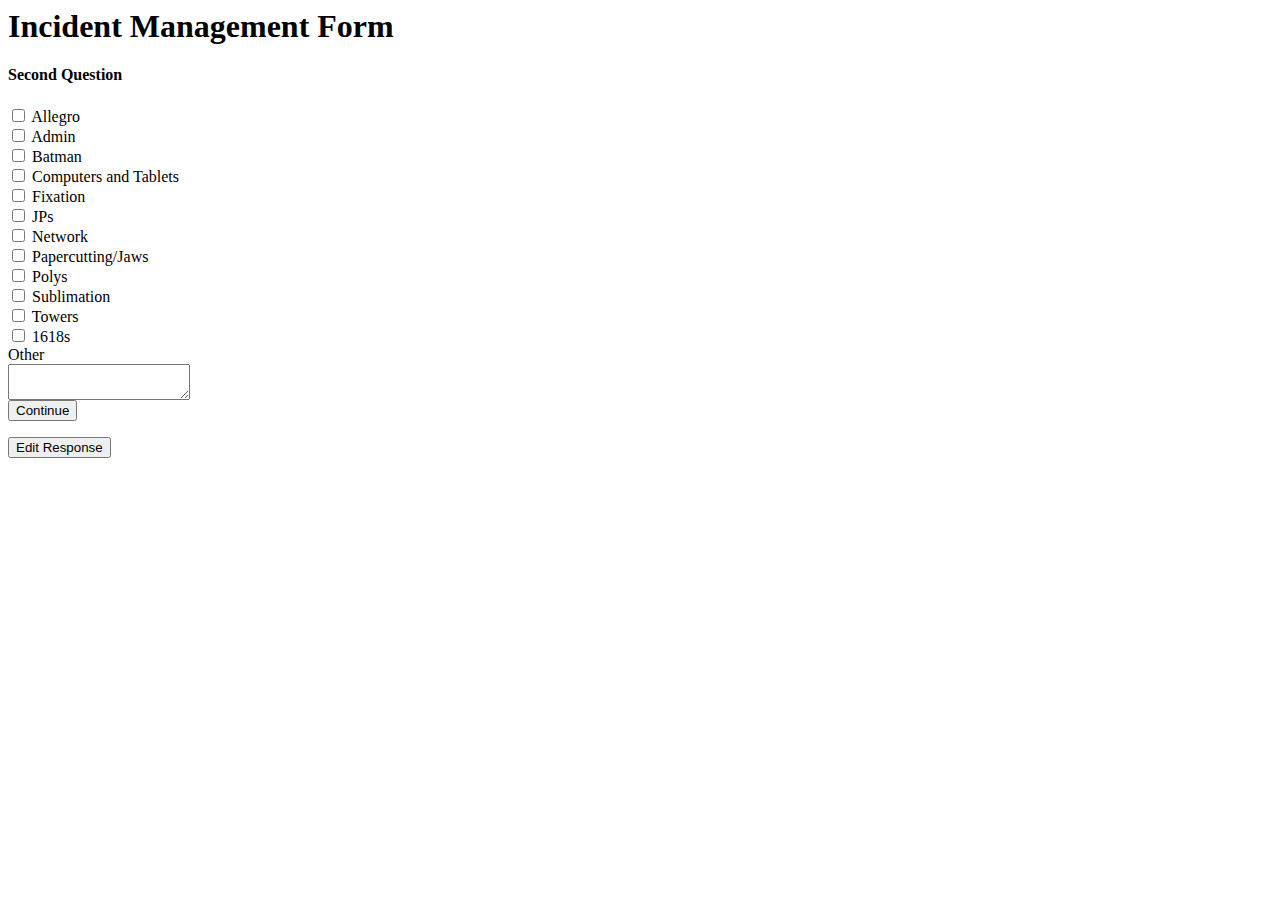
==== report.html @ 6ed57f61 "Initial commit" ====
<DOCTYPE html>
  <html>
  <title>Incident Management</title>
  <head>
    <h1>Incident Management Form</h1>
    <link href="https://fonts.googleapis.com/css?family=Lato:400,900" rel="stylesheet">
  </head>

  <body>
    <div class="expander"><h4>Second Question</h4></div>
    <form id="platformqs">
      <div class="questions" id="level">
        <p>
          <input type="checkbox" id="allegro" name="system" value="allegro">
          <label for="allegro">Allegro</label>
          <br>
          <input type="checkbox" id="admin" name="system" value="Admin">
          <label for="admin">Admin</label>
          <br>
          <input type="checkbox" id="batman" name="system" value="Batman">
          <label for="batman">Batman</label>
          <br>
          <input type="checkbox" id="computers" name="system" value="Computers and Tablets">
          <label for="computers">Computers and Tablets</label>
          <br>
          <input type="checkbox" id="fixation" name="system" value="Fixation">
          <label for="fixation">Fixation</label>
          <br>
          <input type="checkbox" id="jps" name="system" value="JPs">
          <label for="jps">JPs</label>
          <br>
          <input type="checkbox" id="network" name="system" value="Network">
          <label for="network">Network</label>
          <br>
          <input type="checkbox" id="papercut" name="system" value="Papercutting Machines">
          <label for="papercut">Papercutting/Jaws</label>
          <br>
          <input type="checkbox" id="polys" name="system" value="Polys">
          <label for="polys">Polys</label>
          <br>
          <input type="checkbox" id="sublimation" name="system" value="Sublimation">
          <label for="sublimation">Sublimation</label>
          <br>
          <input type="checkbox" id="towers" name="system" value="Towers">
          <label for="towers">Towers</label>
          <br>
          <input type="checkbox" id="1618s" name="system" value="1618s">
          <label for="1618s">1618s</label>
          <br>
          <label for="systemfix">Other</label><br>
          <textarea id="systemfix" name="system"></textarea>

          <br>
          <input type="button" class="submission" onclick="systemCheck()" value="Continue">
        </p>
      </div>
      <div class="questions">
        <input type='button' class="reset" width="50" onclick='uncheckAll()' value="Edit Response"/>
      </div>
      <div class="response">
        <p><span id='rating'></span></p>
        <!--input type="text" id="rating" size=100 readonly !-->
      </div>
    </form>


 </body>

</html>
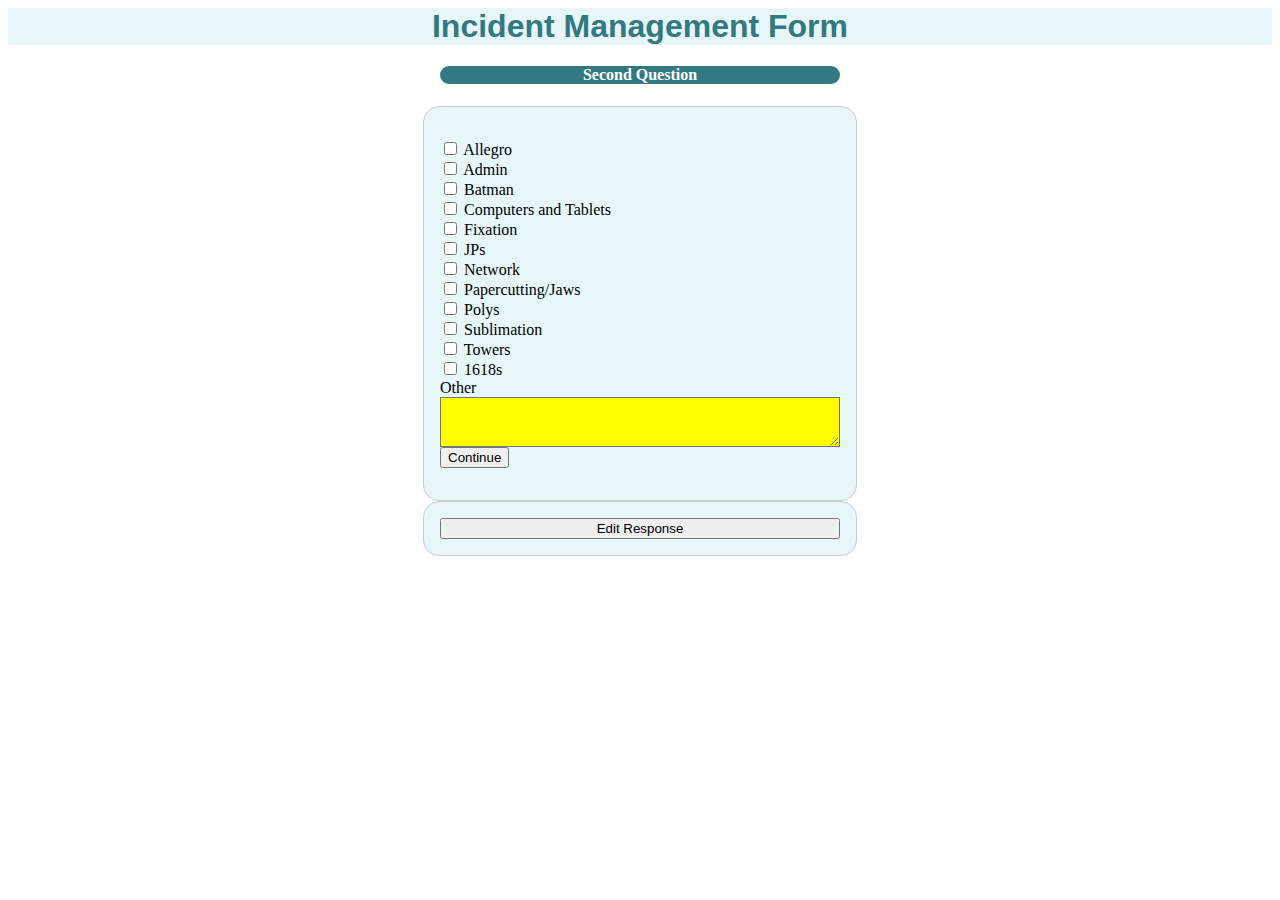
==== commit 8dde3052: "Link sylesheet and Java" ====
--- a/report.html
+++ b/report.html
@@ -4,6 +4,9 @@
   <head>
     <h1>Incident Management Form</h1>
     <link href="https://fonts.googleapis.com/css?family=Lato:400,900" rel="stylesheet">
+    <link rel="stylesheet" type="text/css" href="report.css">
+    <script type="text/javascript" src="jquery-1.8.3.js"></script>
+    <script src="report.js"></script>
   </head>
 
   <body>
@@ -67,5 +70,3 @@
  </body>
 
 </html>
-
-  
--- a/report.css
+++ b/report.css
@@ -0,0 +1,50 @@
+h1 {
+  text-align:center;
+  background-color: #e7f6f9;
+  color:#337981;
+  font-family: 'Lato black', sans-serif;
+}
+.response {
+  display:none;
+}
+.reset {
+  margin: 0 auto;
+  width: 400px;
+}
+
+textarea {
+  background-color: yellow;
+  width: 100%;
+  height: 50px;
+  padding: 5px;
+}
+
+.questions , .response {
+  /* Just to center on the page */
+  margin: 0 auto;
+  width: 400px;
+  /* To see the outline */
+  padding: 1em;
+  border: 1px solid #CCC;
+  border-radius: 1em;
+  background-color: #e7f6f9;
+}
+
+
+.progress {
+  background-color:#337981;
+  border-radius: 1em;
+  color:white;
+}
+
+.expander {
+  margin: 0 auto;
+  width: 400px;
+  order: 1px solid black;
+  border-radius: 1em;
+  background-color: #337981;
+}
+h4 {
+  text-align:center;
+  color:white;
+}
